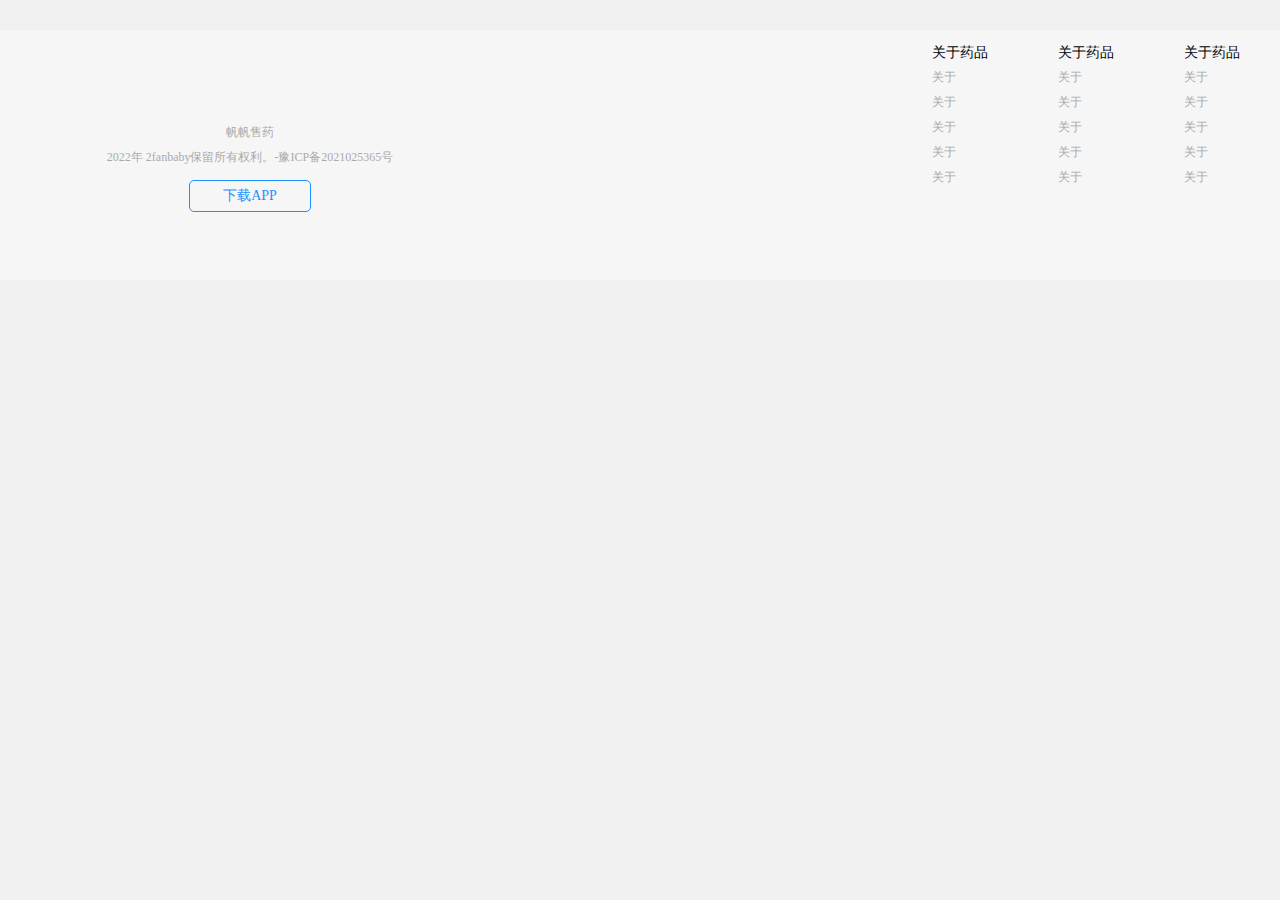
==== src/main/webapp/common/footer.html @ fa0f6f9e "分离式header footer" ====
<!DOCTYPE html>
<html lang="zh">
<head>
    <meta charset="UTF-8">
    <title>Footer</title>
    <link href="https://cdn.staticfile.org/twitter-bootstrap/5.1.3/css/bootstrap.min.css" rel="stylesheet">

    <!-- jQuery文件。务必在bootstrap.min.js 之前引入 -->
    <script src="https://cdn.staticfile.org/jquery/3.6.0/jquery.min.js"></script>
    <script src="https://cdn.staticfile.org/twitter-bootstrap/5.1.3/js/bootstrap.min.js"></script>
    <script src="https://cdn.staticfile.org/twitter-bootstrap/5.1.3/js/bootstrap.bundle.js"></script>
    <link href="../css/init.css" rel="stylesheet">
    <link href="../font/iconfont.css" rel="stylesheet">
    <link href="../css/thisWeb.css" rel="stylesheet">
    <link href="../css/css_index.css" rel="stylesheet">
</head>
<body>
<div class="clear_footer clear">
    <div class="footer">
        <div class="foot_main">
            <div class="foot_left">
                <img alt="" class="logo" src="img/logo.png" style="float: none;display: block; margin: 0 auto;">
                <p class="cr">帆帆售药<br>
                    2022年 2fanbaby保留所有权利。-豫ICP备2021025365号</p>
                <a class="down_app" href="">下载APP</a>
            </div>
            <div class="foot_right">
                <ul class="Links">
                    关于药品
                    <li><a href="">关于</a></li>
                    <li><a href="">关于</a></li>
                    <li><a href="">关于</a></li>
                    <li><a href="">关于</a></li>
                    <li><a href="">关于</a></li>
                </ul>
                <ul class="Links">
                    关于药品
                    <li><a href="">关于</a></li>
                    <li><a href="">关于</a></li>
                    <li><a href="">关于</a></li>
                    <li><a href="">关于</a></li>
                    <li><a href="">关于</a></li>
                </ul>
                <ul class="Links">
                    关于药品
                    <li><a href="">关于</a></li>
                    <li><a href="">关于</a></li>
                    <li><a href="">关于</a></li>
                    <li><a href="">关于</a></li>
                    <li><a href="">关于</a></li>
                </ul>
            </div>
        </div>
    </div>
</div>
</body>
</html>
---- src/main/webapp/css/init.css ----
body, ol, ul, h1, h2, h3, h4, h5, h6, p, th, td, dl, dd, form, fieldset, legend, input, button, textarea, select {
    margin: 0;
    padding: 0;
}

input, button, textarea {
    box-sizing: border-box;
    border: none;
    border-radius: 0;
}

input:focus, button:focus, textarea:focus {
    outline: none;
}

a {
    text-decoration: none;
    color: inherit;
}

a:hover {
    color: inherit;
}

table {
    border-collapse: collapse;
    border-spacing: 0;
}

li {
    list-style: none;
}

.clear {
    clear: both;
}
---- src/main/webapp/font/iconfont.css ----
@font-face {
    font-family: "iconfont"; /* Project id  */
    src: url('iconfont.ttf?t=1622029802406') format('truetype');
}

.iconfont {
    font-family: "iconfont" !important;
    font-size: 16px;
    font-style: normal;
    -webkit-font-smoothing: antialiased;
    -moz-osx-font-smoothing: grayscale;
}

.icon-lingdang:before {
    content: "\e634";
}

.icon-fanhuidingbu:before {
    content: "\e613";
}

.icon-sousuo:before {
    content: "\e62f";
}
---- src/main/webapp/css/thisWeb.css ----
body {
    background-color: #f2f1f1;
    font: 14px "Microsoft YaHei UI";
}
---- src/main/webapp/css/css_index.css ----
.header {
    position: fixed;
    top: 0;
    left: 0;
    z-index: 1;
    height: 60px;
    padding-top: 15px;
    width: 100%;
    background-color: #f6f6f6;
}

.top_bar {
    min-width: 890px;
    max-width: 1200px;
    height: 42px;
    margin: 0 auto;
}

.logo {
    height: 60px;
    margin-top: -15px;
    float: left;
}

.top_nav_bar {
    float: left;
    height: 42px;
    line-height: 42px;
    margin-left: 35px;
    text-align: center;
    font-size: 16px;
    font-weight: 400;
}

.top_nav_bar li {
    float: left;
    padding: 0 20px;
    box-sizing: border-box;
    transition: border-bottom-color .5s;
    cursor: pointer;
    border-bottom-color: white;
}

.top_nav_bar li:hover {
    border-bottom: 2px solid #f31d00;
}

.user_handle {
    float: right;
    margin-top: 6px;
    height: 30px;
    line-height: 30px;
    color: red;
    text-decoration: 1px solid red underline;
    cursor: pointer;
}

.user_handle:hover {
    color: red;
}

#my_drug_btn {
    position: relative;
    margin-right: 30px;
}

.user {
    float: right;
    margin-top: 6px;
    height: 30px;
    line-height: 30px;
    margin-right: 15px;
}

.user_head {
    width: 30px;
    height: 30px;
    margin-right: 5px;
    border-radius: 15px;
    vertical-align: top;
}

.user_notice {
    float: right;
    width: 30px;
    height: 30px;
    line-height: 30px;
    margin-right: 30px;
    margin-top: 6px;
    text-align: center;
    background-color: #ddd;
    border-radius: 15px;
    font-size: 18px;
    cursor: pointer;
}

.search {
    float: right;
    margin-right: 30px;
    height: 30px;
    width: 300px;
    box-sizing: border-box;
    border: 2px solid #f31d00;
    border-radius: 5px;
    overflow: hidden;
    margin-top: 6px;
}

.ser_text {
    height: 30px;
    width: 246px;
    float: left;

}

.ser_but {
    height: 36px;
    width: 50px;
    float: left;
    color: white;
    background-color: #f31d00;
    font-size: 16px;
    margin-top: -5px;
}

.banner {
    margin-top: 75px;
    height: 420px;
    background-color: #ff823d;
    /*overflow: hidden;*/
}

.ban_body {
    position: relative;
    width: 1200px;
    margin: 0 auto;
}

.img_ban {
    display: block;
    margin: 0 auto;
    height: 420px;
}

.sub_nav {
    position: absolute;
    left: 0;
    top: 0;
    background-color: rgba(0, 0, 0, .5);
    color: white;
    width: 190px;
    height: 420px;
}

.sub_nav li {
    height: 53px;
    line-height: 52px;
    padding: 0 20px;
    overflow: hidden;
    text-overflow: ellipsis;
    -webkit-transition: all .3s;
    -moz-transition: all .3s;
    -ms-transition: all .3s;
    -o-transition: all .3s;
    transition: all .3s;
    cursor: pointer;
}

.sub_nav li:hover {
    background-color: rgba(255, 255, 255, .3);
}

.sub_nav a:hover {
    color: skyblue;
}

.sub_nav li span {
    float: right;
}


.nav_dot {
    position: absolute;
    height: 12px;
    width: 95px;
    bottom: 20px;
    left: 50%;
    margin-left: -45px;
}

.li_dot {
    float: left;
    width: 12px;
    height: 12px;
    background-color: rgba(255, 255, 255, .5);
    border-radius: 6px;
    margin: 0 3px;
    transition: all .1s;
}


.checked_dot {
    width: 17px;
    background-color: #fff;
}

.my_drug {
    width: 230px;
    height: 300px;
    position: absolute;
    margin-left: -85px;
    border-radius: 15px;
    overflow: hidden;
    background-color: #fff;
    display: none;
    transition: all .3s;
    top: 50px;
}

.md_title {
    background-color: #3aac1f;
    text-align: center;
    height: 50px;
    line-height: 50px;
    font-size: 18px;
    color: white;
}

.md_body {
    width: 200px;
    margin: 0 auto;
}

.md_body li {
    height: 50px;
    border-bottom: 1px solid #eeeeee;
    padding-top: 10px;
    padding-left: 20px;
}

.md_body h4 {
    line-height: 25px;
}

.md_body p {
    color: #aaa;
}

.cou_footer {
    display: block;
    width: 150px;
    height: 30px;
    text-align: center;
    line-height: 30px;
    border: mediumpurple 1px solid;
    border-radius: 10px;
    margin: 18px auto 0;
    transition: all .3s;
}

.cou_footer:hover {
    border: red 1px solid;
    border-radius: 5px;
}

.main_body {
    width: 1200px;
    margin: 0 auto;
}

.drugs_feature {
    min-width: 890px;
    margin-top: 10px;
    height: 60px;
    background-color: #fff;
    box-shadow: 5px 5px 10px 0 rgb(200 200 200);
    padding: 0 30px;
}

.feature_title {
    color: dodgerblue;
    float: left;
    line-height: 60px;
}

.drugs_list {
    float: left;
    margin-left: 30px;
}

.drugs_list li {
    float: left;
    padding: 0 30px;
    line-height: 25px;
    height: 25px;
    margin-top: 18px;
    border-left: 2px solid #ccc;
}

.change_symptom {
    float: right;
    color: dodgerblue;
    line-height: 60px;
}

.look_more {
    color: #aaa;
    font-size: 12px;
    float: right;
    line-height: 60px;
    margin-top: 10px;
    margin-right: 30px;
}

.hot_drug_item {
    width: 1225px;
}

.hot_drug_item li {
    float: left;
    width: 228px;
    height: 270px;
    background-color: #fff;
    margin-right: 15px;
    margin-bottom: 15px;
    transition: all .3s;
    border-radius: 3px;
    overflow: hidden;
    position: relative;
}

.hot_drug_item li img {
    height: 150px;
}

.new_hot_course {
    position: absolute;
    top: 15px;
    right: 0;
    width: 40px;
    height: 25px;
}

.hot_course {
    background: url("../img/sprite.png") 0 -83px;
}

.new_course {
    background: url("../img/sprite.png") -58px -83px;
}

.hot_drug_item li img {
    width: 100%;
}

.hot_drug_item li:hover {
    transform: translateY(-5px);
    border-radius: 6px;
    box-shadow: 5px 5px 10px 0 rgb(200 200 200);
}

.item_body {
    width: 180px;
    margin: 0 auto;
}

.item_body a {
    display: block;
    margin-top: 20px;
    margin-bottom: 20px;
}

.course_status {
    font-size: 12px;
    color: #ffaa00;
}

.bought_count {
    font-size: 12px;
    color: #aaaaaa;
    margin-left: 15px;
}

.clear_footer {
    padding-top: 30px;
}

.footer {
    /*margin-top: 600px;*/
    bottom: 0;
    background-color: #f6f6f6;
    height: 250px;
}

.foot_main {
    width: 1200px;
    margin: 0 auto;
    padding-top: 10px;
}

.foot_left {
    float: left;
    width: 420px;
}

.cr {
    font-size: 12px;
    color: #aaaaaa;
    line-height: 25px;
    margin-top: 20px;
    text-align: center;
}

a.down_app {
    display: block;
    color: dodgerblue;
    border: 1px solid dodgerblue;
    width: 120px;
    height: 30px;
    line-height: 30px;
    text-align: center;
    margin: 10px auto 0;
    border-radius: 5px;
}

.foot_right {
    width: 500px;
    float: right;
}

.Links {
    line-height: 25px;
    float: right;
    margin-left: 70px;
}

.Links li {
    font-size: 12px;
    color: #aaaaaa;
}

.return_top {
    position: fixed;
    width: 50px;
    height: 50px;
    right: 30px;
    bottom: 30px;
    border-radius: 15px;
    background-color: #fff;
    line-height: 50px;
    text-align: center;
    color: #63a35c;
    font-weight: 900;
    font-size: 22px;
    border: 1px solid #63a35c;
    transition: .3s;
}

.return_top:hover {
    line-height: 21px;
}

.return_top:hover::before {
    content: "返回 顶部";
    font-size: 16px;
}
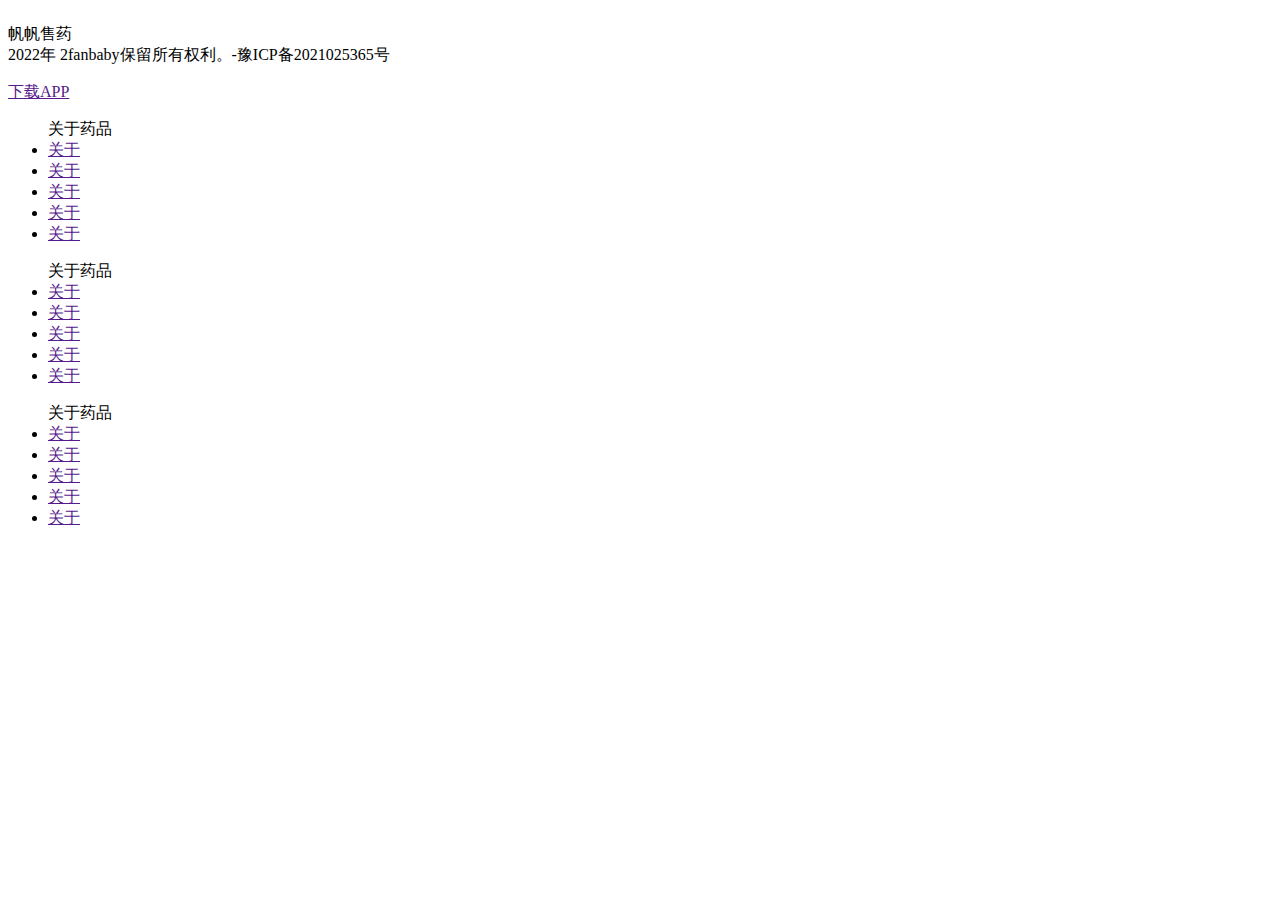
==== commit 5502d59a: "分离式header footer" ====
--- a/src/main/webapp/common/footer.html
+++ b/src/main/webapp/common/footer.html
@@ -3,16 +3,6 @@
 <head>
     <meta charset="UTF-8">
     <title>Footer</title>
-    <link href="https://cdn.staticfile.org/twitter-bootstrap/5.1.3/css/bootstrap.min.css" rel="stylesheet">
-
-    <!-- jQuery文件。务必在bootstrap.min.js 之前引入 -->
-    <script src="https://cdn.staticfile.org/jquery/3.6.0/jquery.min.js"></script>
-    <script src="https://cdn.staticfile.org/twitter-bootstrap/5.1.3/js/bootstrap.min.js"></script>
-    <script src="https://cdn.staticfile.org/twitter-bootstrap/5.1.3/js/bootstrap.bundle.js"></script>
-    <link href="../css/init.css" rel="stylesheet">
-    <link href="../font/iconfont.css" rel="stylesheet">
-    <link href="../css/thisWeb.css" rel="stylesheet">
-    <link href="../css/css_index.css" rel="stylesheet">
 </head>
 <body>
 <div class="clear_footer clear">
